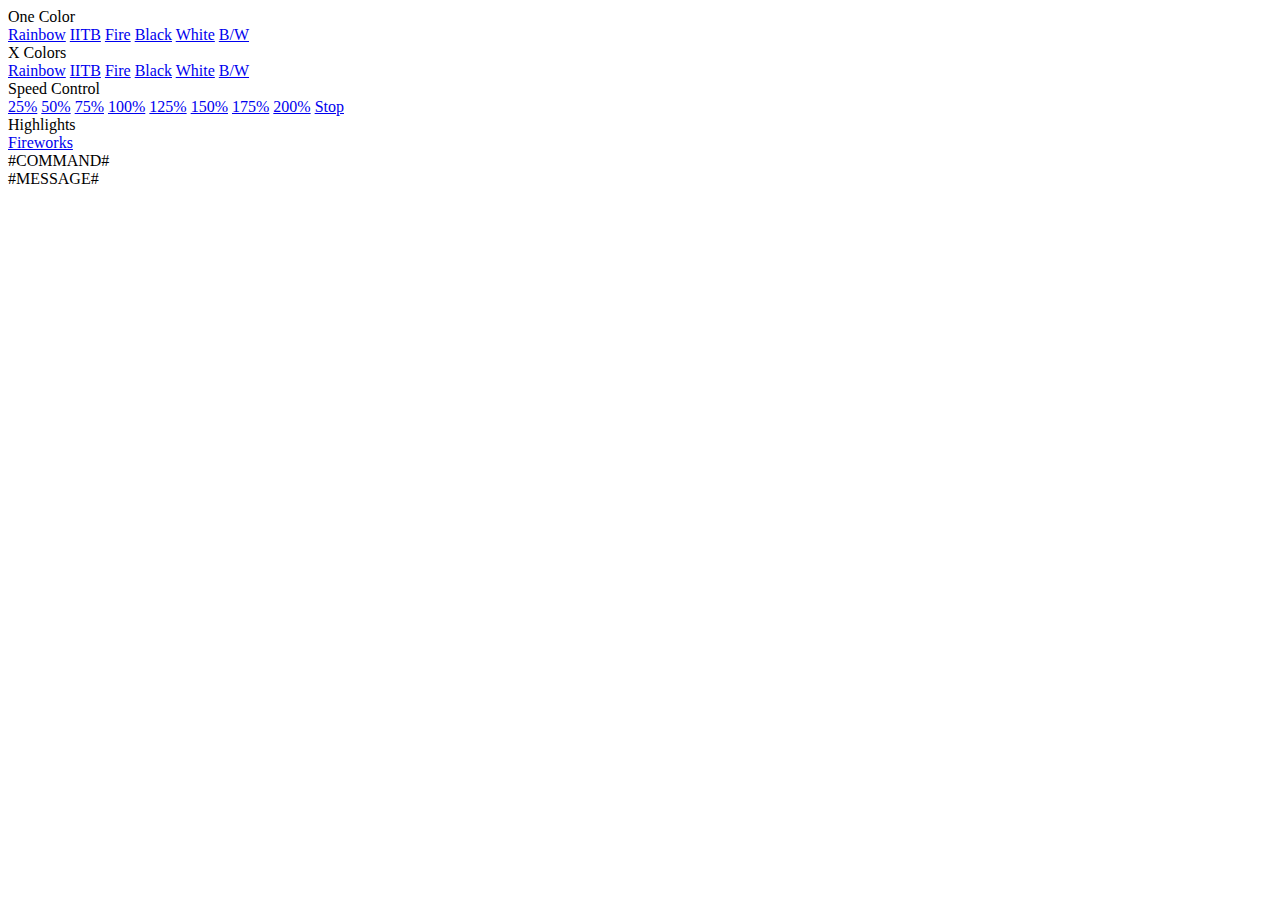
==== src/Ressources/index.html @ deadbaf0 "Speed changes implemented" ====
<html>
	<head>
	<!-- 
	Special values are:
		#TITLE#
		#COMMAND#
		#SPEED#
		#MESSAGE#
	 -->
		<title>#TITLE# Speed: #SPEED# </title>		
		<link rel="stylesheet" type="text/css" href="/default.css">
		<meta http-equiv="Content-Type" content="text/html;charset=utf-8">
	</head>
	<body>
	
		<div class="paragraph">
			
			<div class="headline">
				One Color
			</div>
			
			<div class="itemlist">
				<a href="/one_color/rainbow">Rainbow</a>
				<a href="/one_color/iitb">IITB</a>
				<a href="/one_color/fire">Fire</a>
				<a href="/one_color/black">Black</a>
				<a href="/one_color/white">White</a>
				<a href="/one_color/bnw">B/W</a>
			</div>
			
		</div>
	
		<div class="paragraph">
			
			<div class="headline">
				X Colors
			</div>
			
			<div class="itemlist">
				<a href="/xcolors/rainbow">Rainbow</a>
				<a href="/xcolors/iitb">IITB</a>
				<a href="/xcolors/fire">Fire</a>
				<a href="/xcolors/black">Black</a>
				<a href="/xcolors/white">White</a>
				<a href="/xcolors/bnw">B/W</a>
			</div>
			
		</div>
		
		<div class="paragraph">
		
			<div class="headline">
				Speed Control
			</div>
			
			<div class="itemlist">
				<a href="/speed/025">25%</a>
				<a href="/speed/050">50%</a>
				<a href="/speed/075">75%</a>
				<a href="/speed/100">100%</a>
				<a href="/speed/125">125%</a>
				<a href="/speed/150">150%</a>
				<a href="/speed/175">175%</a>
				<a href="/speed/200">200%</a>
				<a href="/speed/stop">Stop</a>
			</div>
		
		</div>
		
		<div class="paragraph">
			
			<div class="headline">
				Highlights
			</div>
			
			<div class="itemlist">
			<!--  TODO
				<a href="/highlight/knight_rider">Knight Rider</a>
				<a href="/highlight/flash">Flash</a>
				<a href="/highlight/fire">Fire</a>
				<a href="/highlight/x-mas">X-Mas</a>
		 	-->
				<a href="/highlight/fireworks">Fireworks</a>
			</div>
			
		</div>
		
		<div class="paragraph">
			
			<div class="status_headline">
				#COMMAND#
			</div>
			
			<div class="status_itemlist">
				#MESSAGE#
			</div>
			
		</div>
		
	</body>
</html>
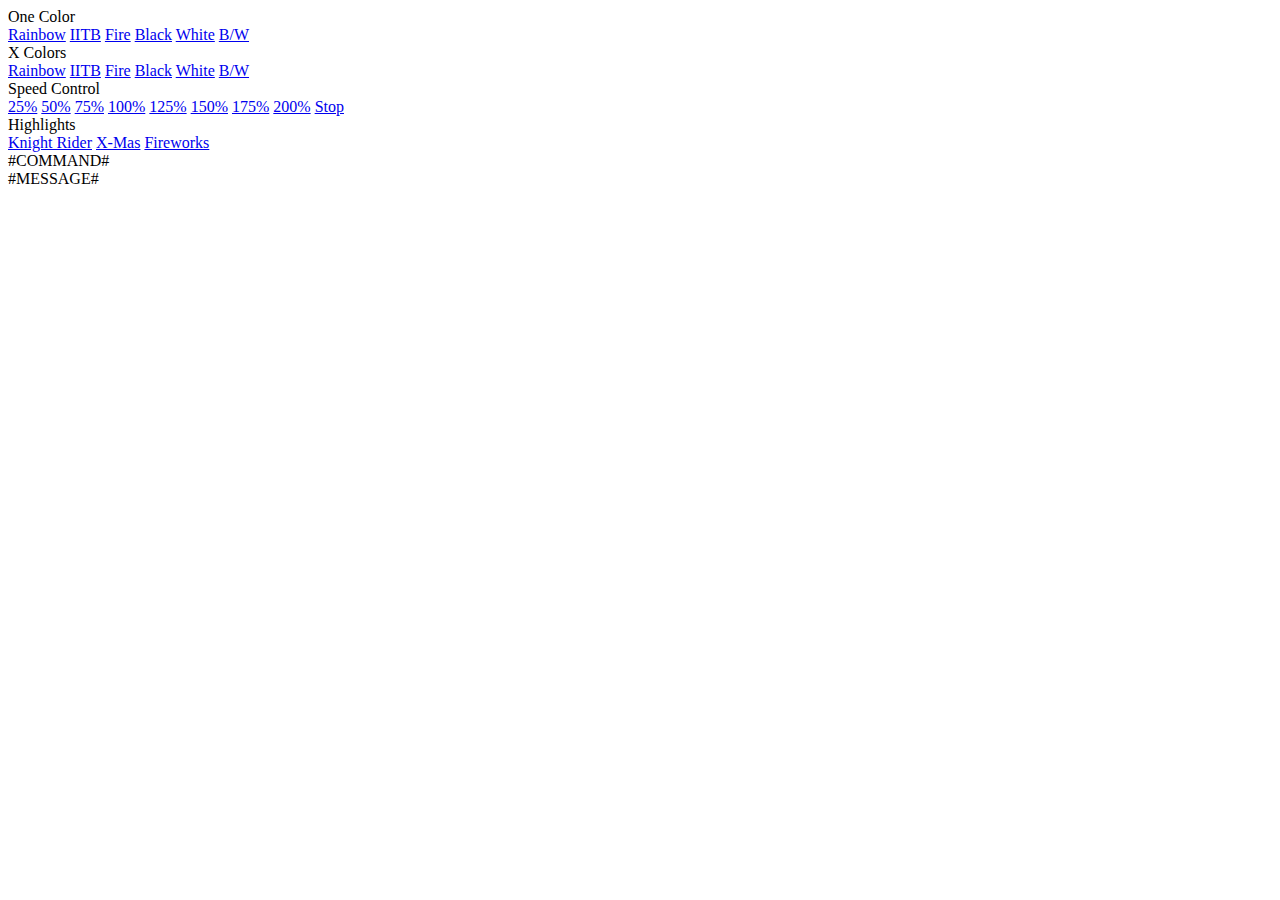
==== commit a4827d11: "Common Controller Methods moved to the Controller Base Class" ====
--- a/src/Ressources/index.html
+++ b/src/Ressources/index.html
@@ -74,12 +74,15 @@
 			</div>
 			
 			<div class="itemlist">
-			<!--  TODO
+			
 				<a href="/highlight/knight_rider">Knight Rider</a>
+				<a href="/highlight/x-mas">X-Mas</a>
+				
+				<!--  TODO
 				<a href="/highlight/flash">Flash</a>
 				<a href="/highlight/fire">Fire</a>
-				<a href="/highlight/x-mas">X-Mas</a>
-		 	-->
+		 		-->
+		 		
 				<a href="/highlight/fireworks">Fireworks</a>
 			</div>
 			
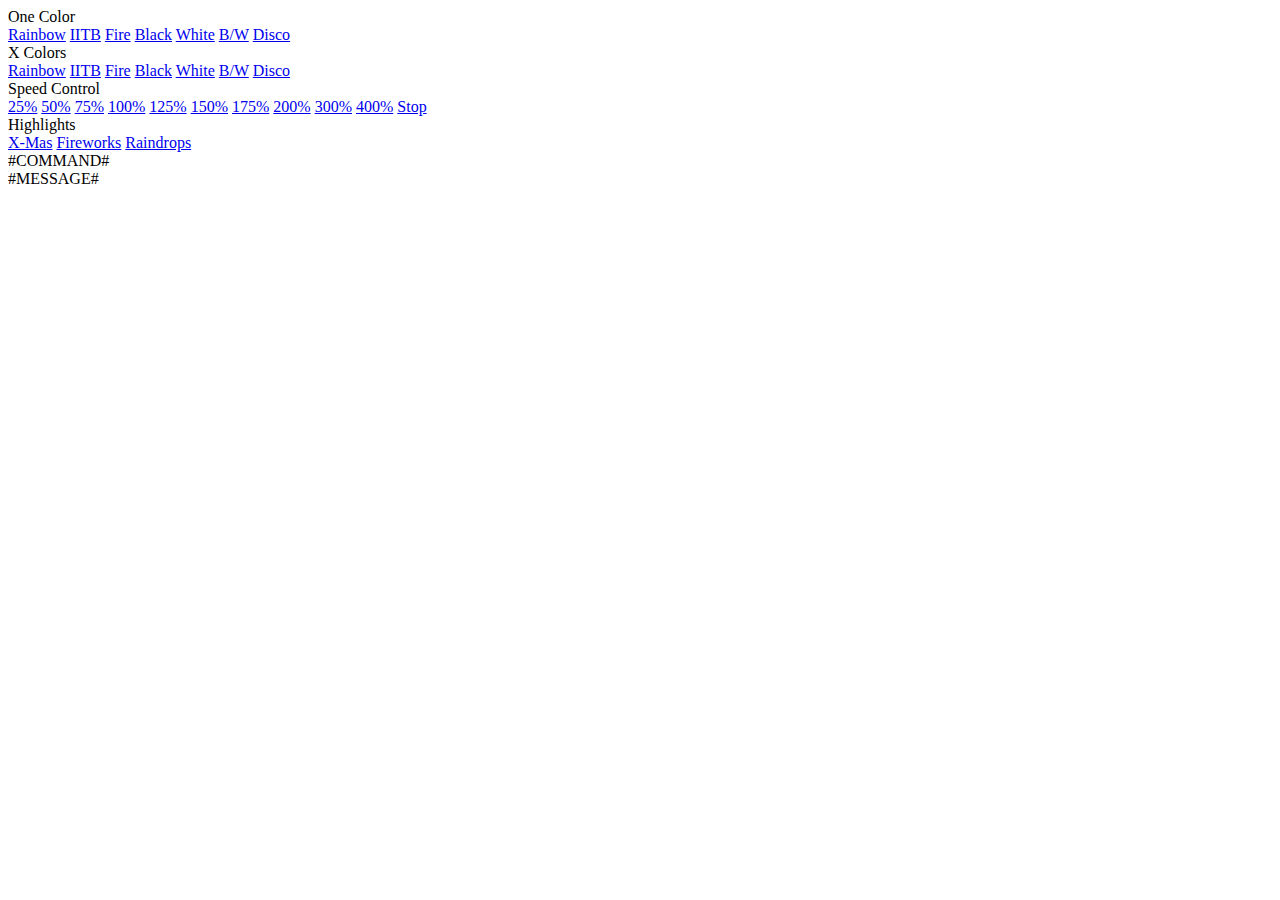
==== commit 12e26230: "New Controller for "raindrops" added" ====
--- a/src/Ressources/index.html
+++ b/src/Ressources/index.html
@@ -26,6 +26,7 @@
 				<a href="/one_color/black">Black</a>
 				<a href="/one_color/white">White</a>
 				<a href="/one_color/bnw">B/W</a>
+				<a href="/one_color/disco">Disco</a>
 			</div>
 			
 		</div>
@@ -43,6 +44,7 @@
 				<a href="/xcolors/black">Black</a>
 				<a href="/xcolors/white">White</a>
 				<a href="/xcolors/bnw">B/W</a>
+				<a href="/xcolors/disco">Disco</a>
 			</div>
 			
 		</div>
@@ -62,6 +64,8 @@
 				<a href="/speed/150">150%</a>
 				<a href="/speed/175">175%</a>
 				<a href="/speed/200">200%</a>
+				<a href="/speed/300">300%</a>
+				<a href="/speed/400">400%</a>
 				<a href="/speed/stop">Stop</a>
 			</div>
 		
@@ -75,15 +79,16 @@
 			
 			<div class="itemlist">
 			
-				<a href="/highlight/knight_rider">Knight Rider</a>
+				
 				<a href="/highlight/x-mas">X-Mas</a>
 				
 				<!--  TODO
-				<a href="/highlight/flash">Flash</a>
+				
 				<a href="/highlight/fire">Fire</a>
 		 		-->
 		 		
 				<a href="/highlight/fireworks">Fireworks</a>
+				<a href="/highlight/raindrops">Raindrops</a>
 			</div>
 			
 		</div>
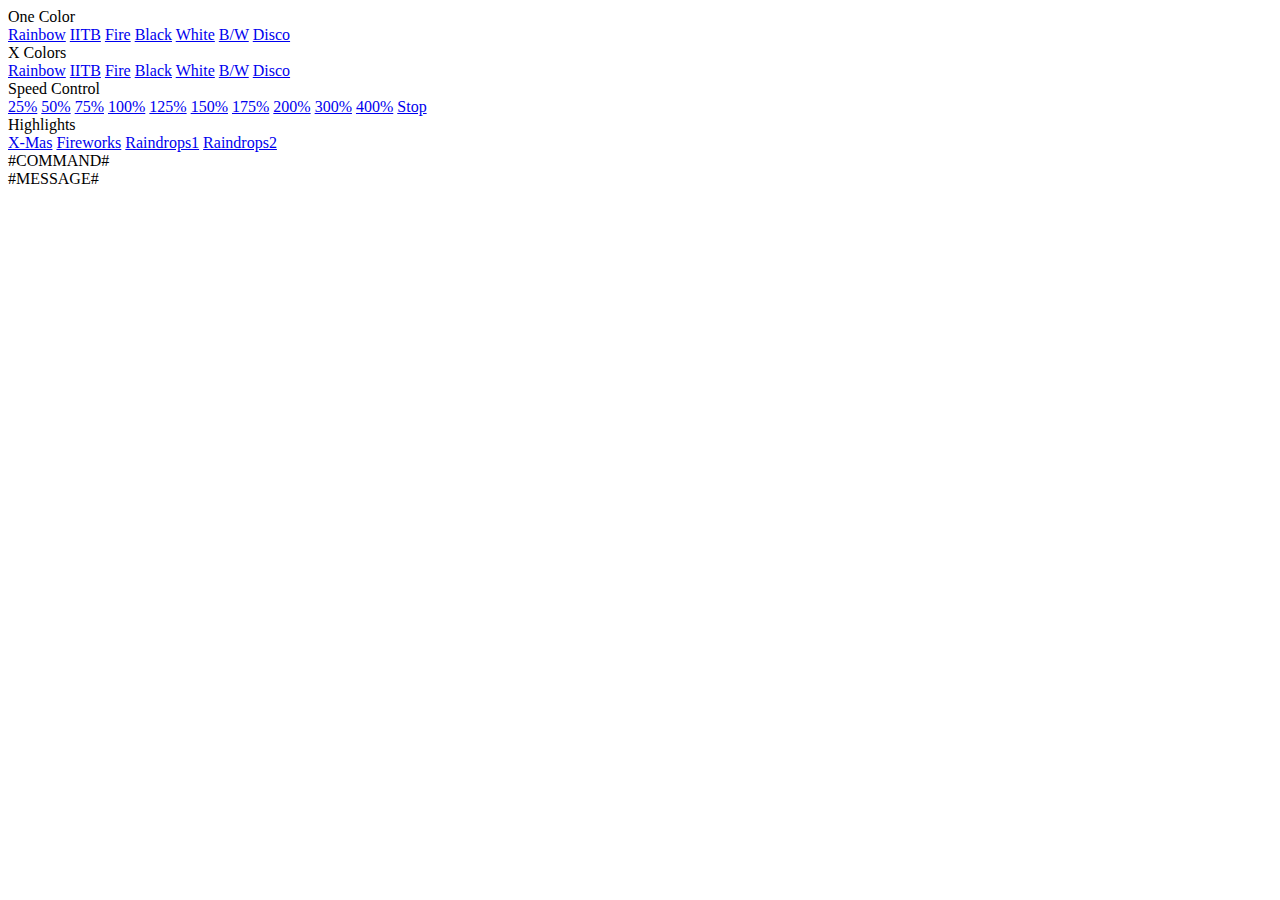
==== commit 1b1d5a82: "Raindrops extended" ====
--- a/src/Ressources/index.html
+++ b/src/Ressources/index.html
@@ -88,7 +88,8 @@
 		 		-->
 		 		
 				<a href="/highlight/fireworks">Fireworks</a>
-				<a href="/highlight/raindrops">Raindrops</a>
+				<a href="/highlight/raindrops/1">Raindrops1</a>
+				<a href="/highlight/raindrops/2">Raindrops2</a>
 			</div>
 			
 		</div>
